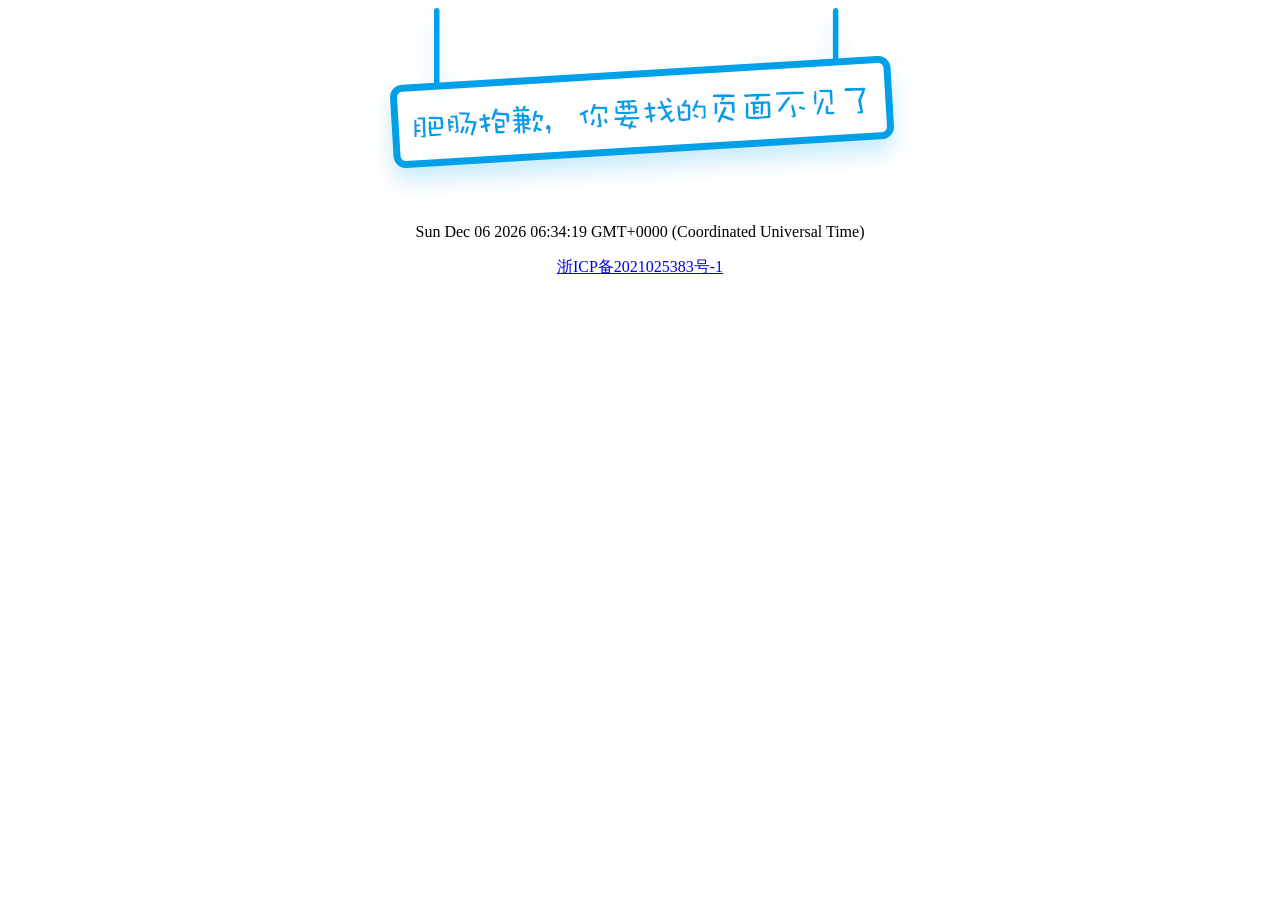
==== index.html @ da8bd303 "Create index.html" ====
<html align="center">
<head>
  <title>841973620.net</title>
</head>
<body>
  <a href="https://www.841973620.net:8088/">
	  <img border="0" src='[data-uri]' />
	</a>
  <script>setInterval("document.getElementById('datetime').innerHTML=new Date();");</script>
	<p id="datetime"></p><p></p><a href="https://beian.miit.gov.cn/">浙ICP备2021025383号-1</a>
</body>
</html>
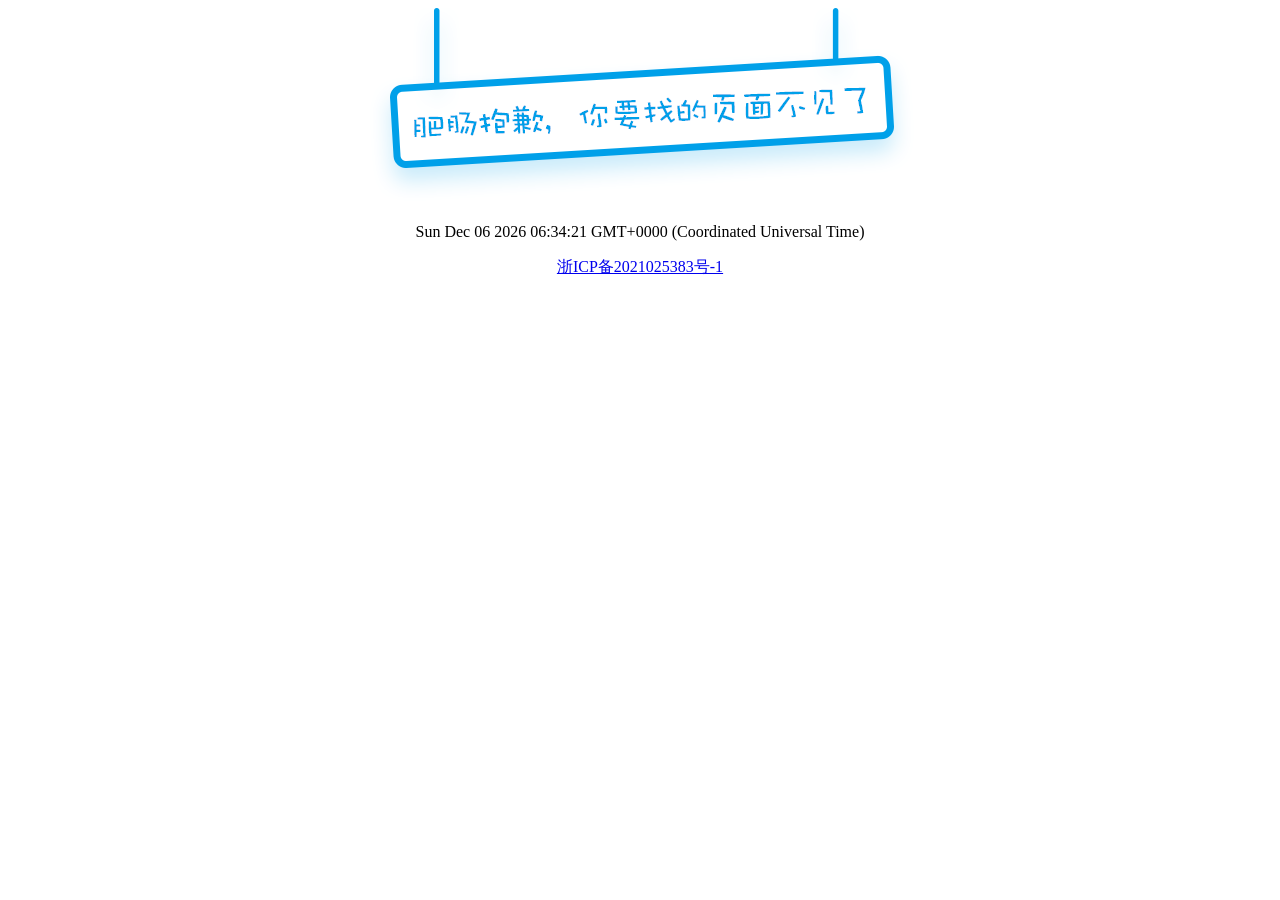
==== commit 5f901974: "Update index.html" ====
--- a/index.html
+++ b/index.html
@@ -1,12 +1,13 @@
 <html align="center">
 <head>
   <title>841973620.net</title>
+  <link rel="shortcut icon" href="./favicon.ico" type="image/x-icon">
 </head>
 <body>
   <a href="https://www.841973620.net:8088/">
-	  <img border="0" src='[data-uri]' />
-	</a>
+    <img border="0" src='[data-uri]' />
+  </a>
   <script>setInterval("document.getElementById('datetime').innerHTML=new Date();");</script>
-	<p id="datetime"></p><p></p><a href="https://beian.miit.gov.cn/">浙ICP备2021025383号-1</a>
+  <p id="datetime"></p><p></p><a href="https://beian.miit.gov.cn/">浙ICP备2021025383号-1</a>
 </body>
 </html>
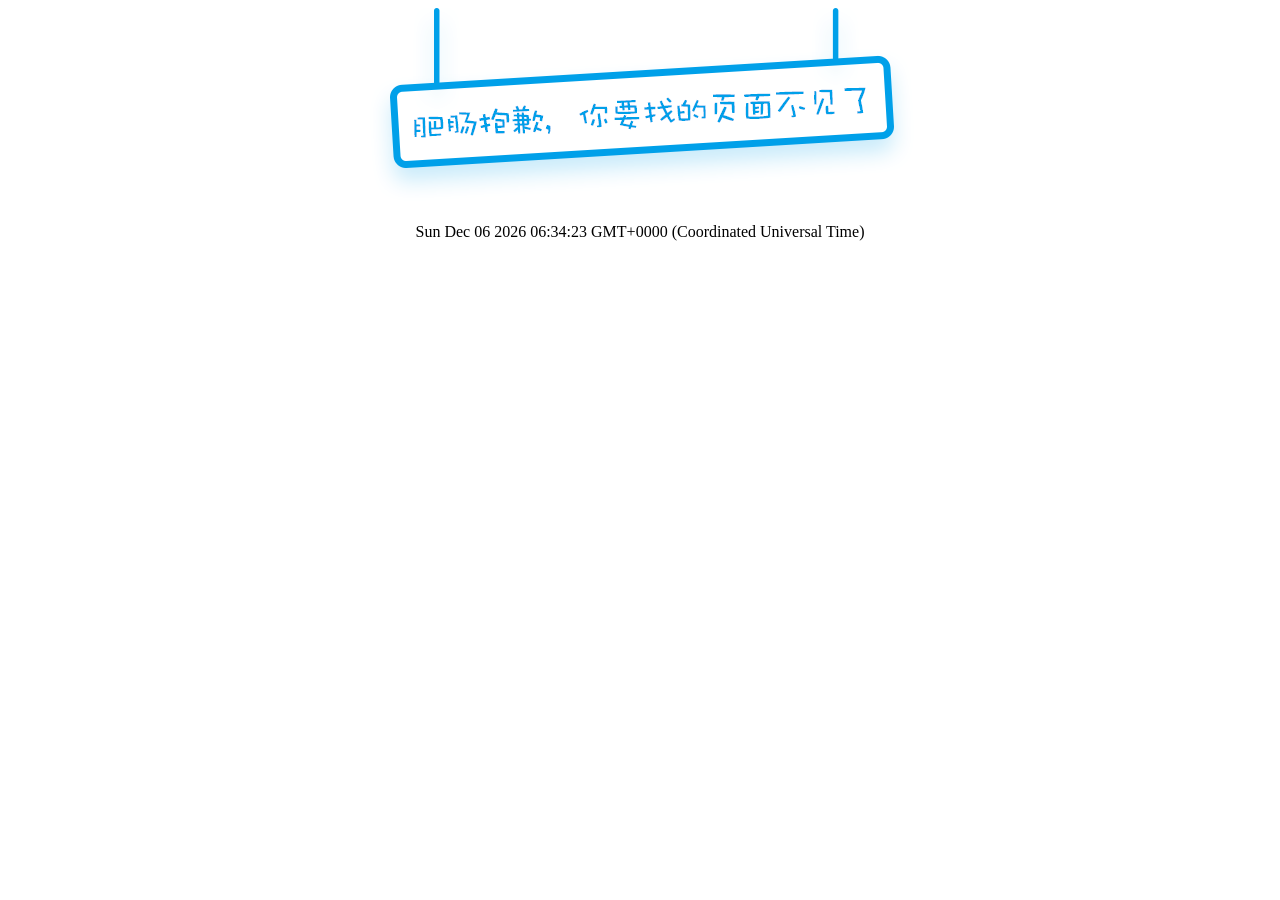
==== commit 38903eb8: "Update index.html" ====
--- a/index.html
+++ b/index.html
@@ -2,12 +2,13 @@
 <head>
   <title>841973620.net</title>
   <link rel="shortcut icon" href="./favicon.ico" type="image/x-icon">
+  <meta http-equiv="refresh" content="5;URL=https://www.841973620.net:8088/">
 </head>
 <body>
   <a href="https://www.841973620.net:8088/">
     <img border="0" src='[data-uri]' />
   </a>
   <script>setInterval("document.getElementById('datetime').innerHTML=new Date();");</script>
-  <p id="datetime"></p><p></p><a href="https://beian.miit.gov.cn/">浙ICP备2021025383号-1</a>
+  <p id="datetime"></p>
 </body>
 </html>
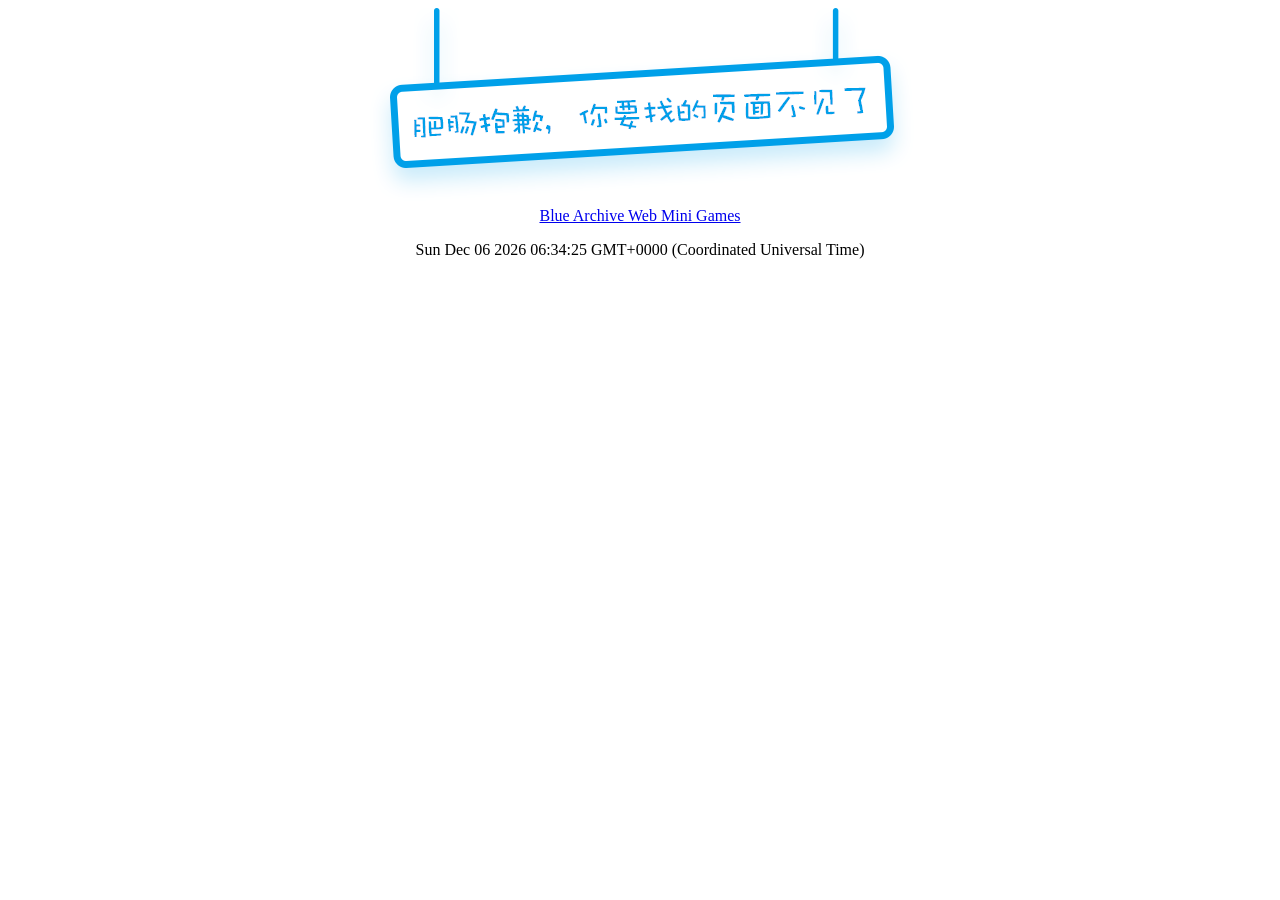
==== commit d857152f: "add blue-archive web mini games" ====
--- a/index.html
+++ b/index.html
@@ -7,7 +7,8 @@
 <body>
   <a href="https://www.841973620.net:8088/">
     <img border="0" src='[data-uri]' />
-  </a>
+  </a><br>
+  <a href="/blue-archive.html">Blue Archive Web Mini Games</a>
   <script>setInterval("document.getElementById('datetime').innerHTML=new Date();");</script>
   <p id="datetime"></p>
 </body>
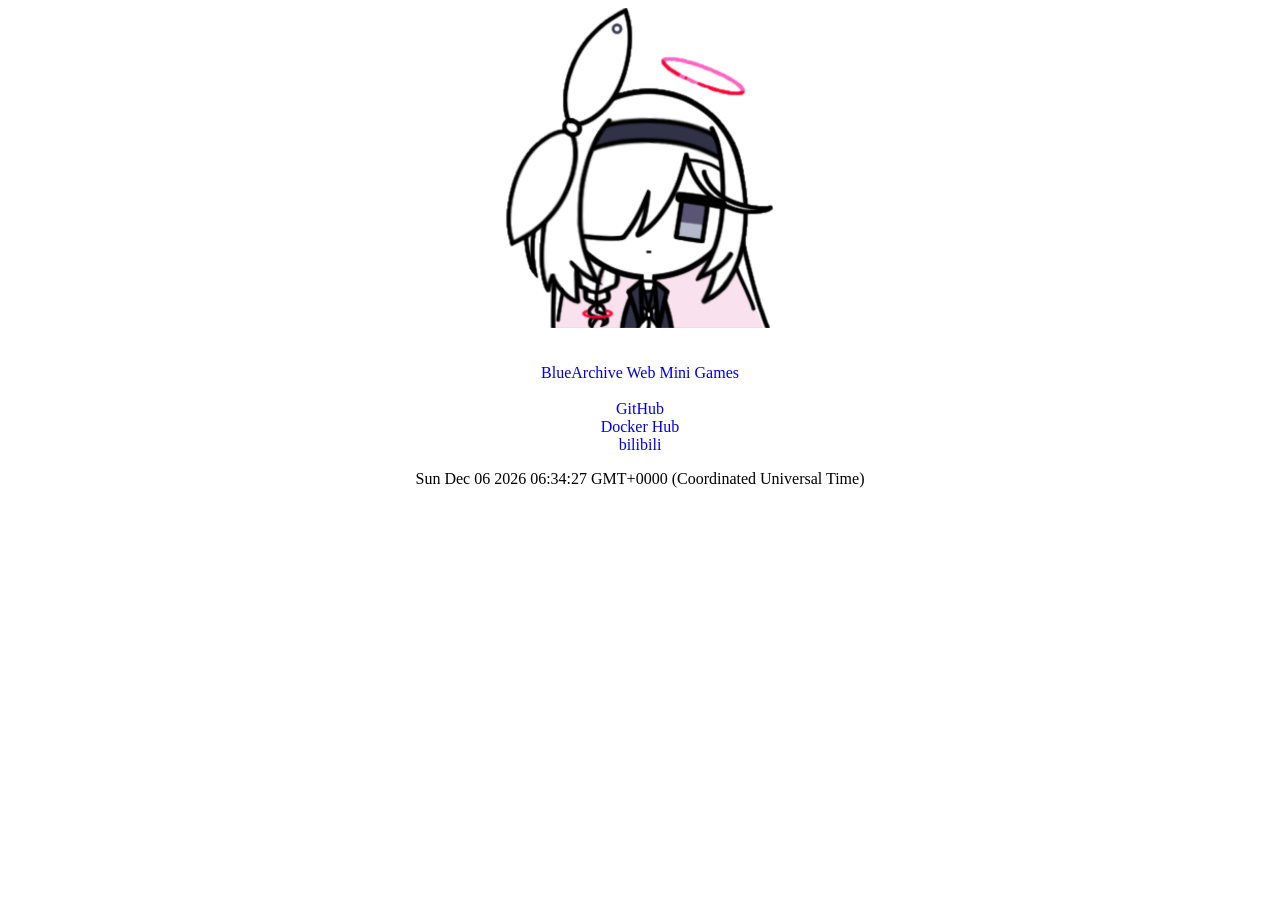
==== commit 0ad6127e: "update" ====
--- a/index.html
+++ b/index.html
@@ -2,13 +2,15 @@
 <head>
   <title>841973620.net</title>
   <link rel="shortcut icon" href="./favicon.ico" type="image/x-icon">
+  <style>a{TEXT-DECORATION:none}</style>
   <meta http-equiv="refresh" content="5;URL=https://www.841973620.net:8088/">
 </head>
 <body>
-  <a href="https://www.841973620.net:8088/">
-    <img border="0" src='[data-uri]' />
-  </a><br>
-  <a href="/blue-archive.html">Blue Archive Web Mini Games</a>
+  <a href="https://www.841973620.net:8088/"><img border="0" src="[data-uri]" /></a><br><br><br>
+  <a href="http://cdn.841973620.net/">BlueArchive Web Mini Games</a><br><br>
+  <a href="https://github.com/Z841973620/">GitHub</a><br>
+  <a href="https://hub.docker.com/u/841973620/">Docker Hub</a><br>
+  <a href="https://space.bilibili.com/355580496/">bilibili</a><br>
   <script>setInterval("document.getElementById('datetime').innerHTML=new Date();");</script>
   <p id="datetime"></p>
 </body>
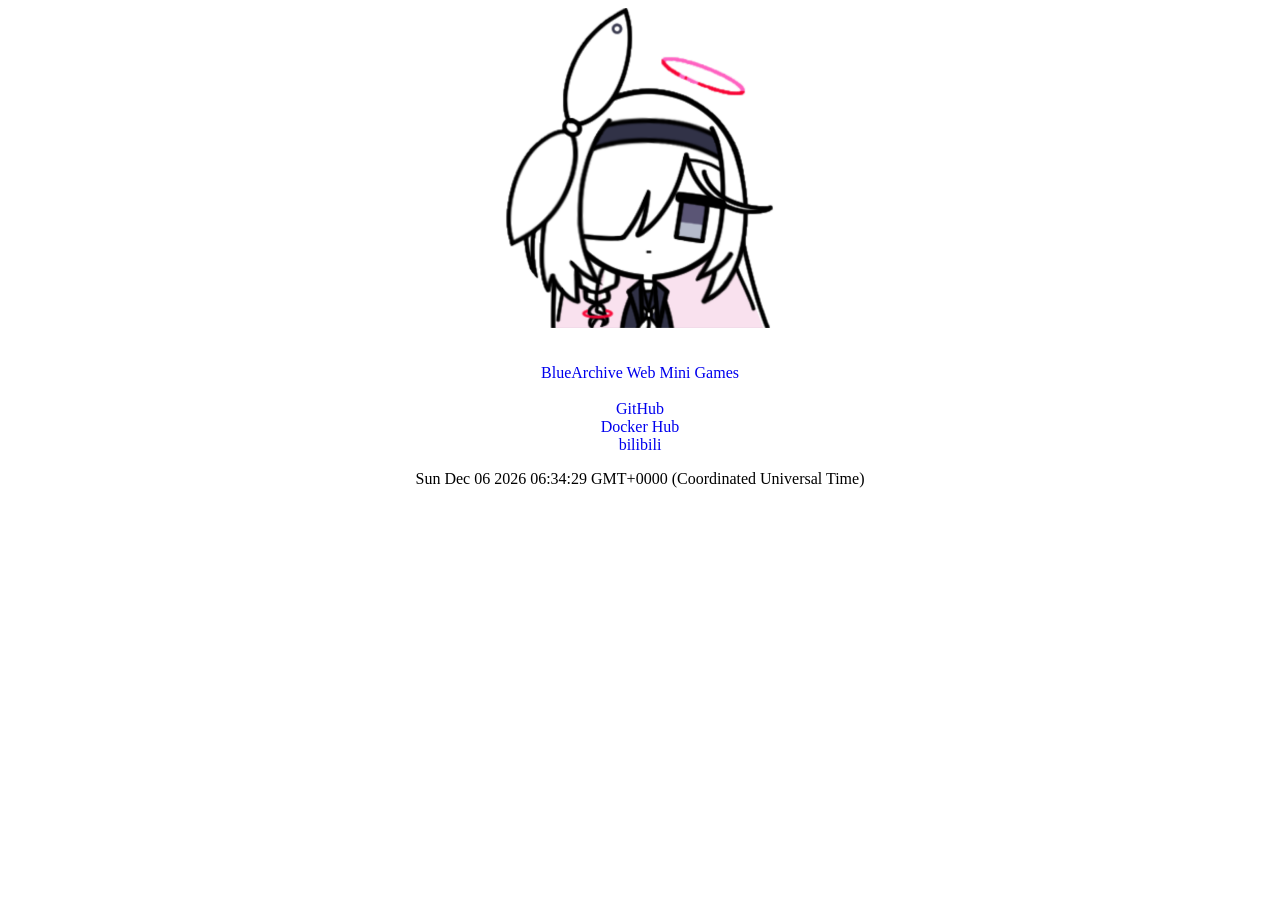
==== commit faa09b9d: "Update index.html" ====
--- a/index.html
+++ b/index.html
@@ -7,7 +7,7 @@
 </head>
 <body>
   <a href="https://www.841973620.net:8088/"><img border="0" src="[data-uri]" /></a><br><br><br>
-  <a href="http://cdn.841973620.net/">BlueArchive Web Mini Games</a><br><br>
+  <a href="http://bluearchive.841973620.net/">BlueArchive Web Mini Games</a><br><br>
   <a href="https://github.com/Z841973620/">GitHub</a><br>
   <a href="https://hub.docker.com/u/841973620/">Docker Hub</a><br>
   <a href="https://space.bilibili.com/355580496/">bilibili</a><br>
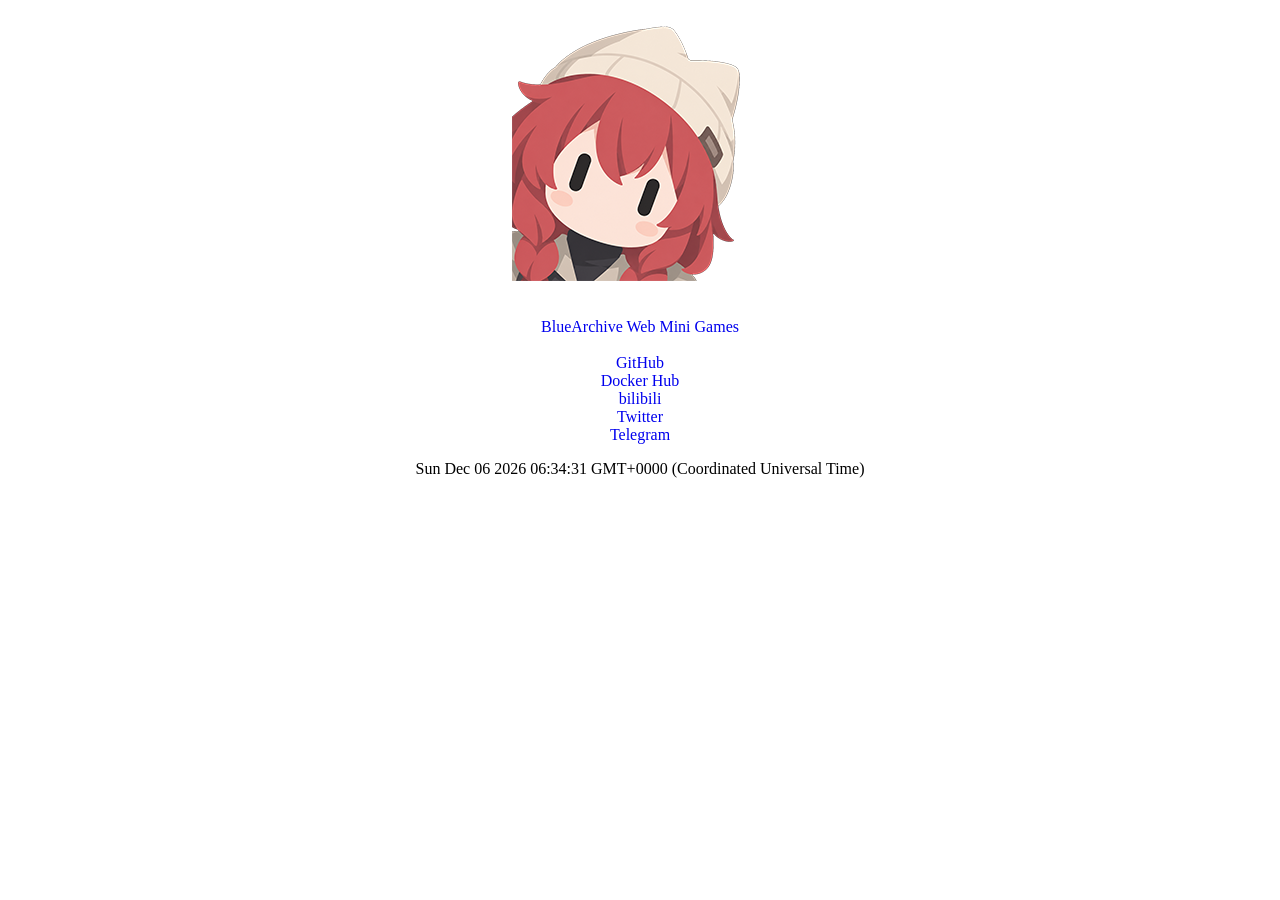
==== commit b6e5b31c: "update" ====
--- a/index.html
+++ b/index.html
@@ -5,12 +5,14 @@
   <style>a{TEXT-DECORATION:none}</style>
   <meta http-equiv="refresh" content="5;URL=https://www.841973620.net:8088/">
 </head>
-<body>
-  <a href="https://www.841973620.net:8088/"><img border="0" src="[data-uri]" /></a><br><br><br>
+<body><br>
+  <a href="https://www.841973620.net:8088/"><img border="0" src="[data-uri]" /></a><br><br><br>
   <a href="http://bluearchive.841973620.net/">BlueArchive Web Mini Games</a><br><br>
   <a href="https://github.com/Z841973620/">GitHub</a><br>
   <a href="https://hub.docker.com/u/841973620/">Docker Hub</a><br>
   <a href="https://space.bilibili.com/355580496/">bilibili</a><br>
+  <a href="https://x.com/z841973620">Twitter</a><br>
+  <a href="https://t.me/Z841973620">Telegram</a><br>
   <script>setInterval("document.getElementById('datetime').innerHTML=new Date();");</script>
   <p id="datetime"></p>
 </body>
